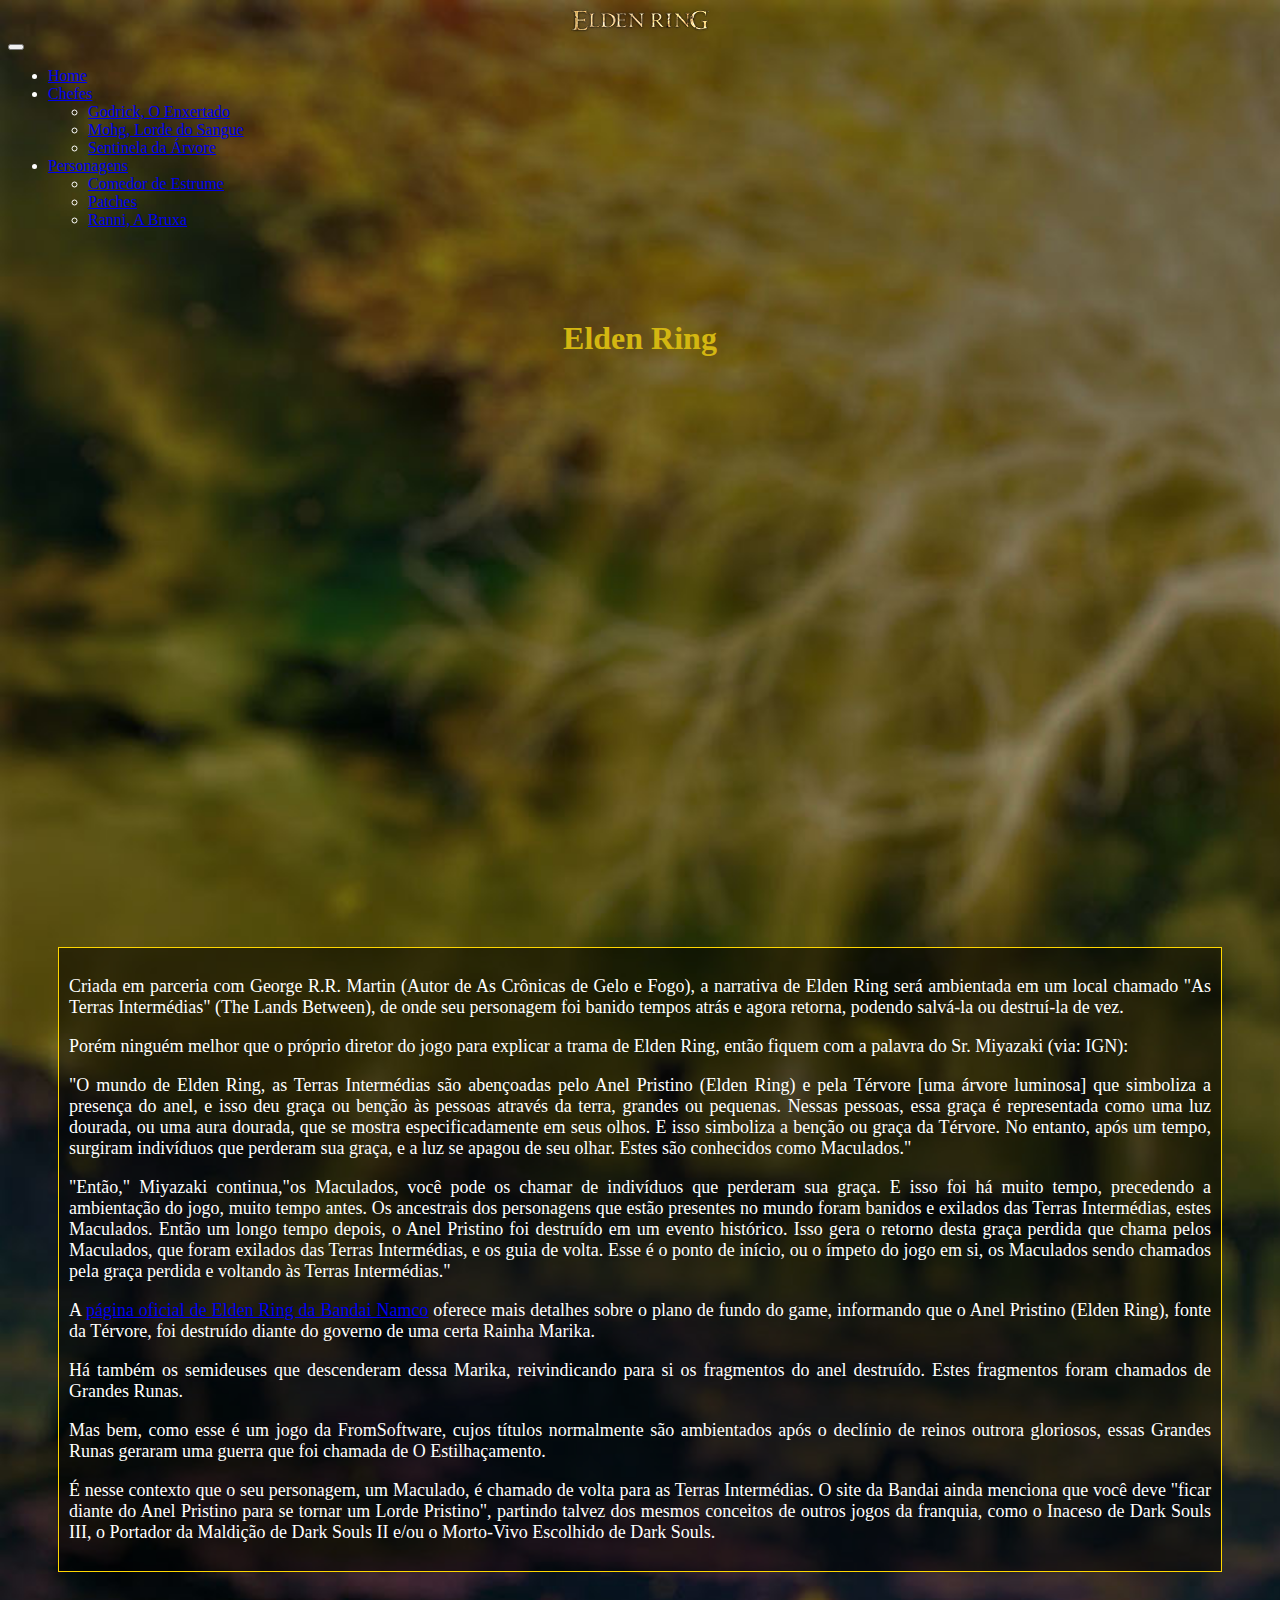
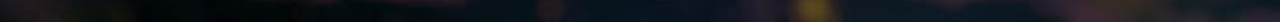
==== elden_ring/index.html @ 78fe92fc "Add files via upload" ====
<!DOCTYPE html>
<html lang="pt-br">
<head>
    <meta charset="UTF-8">
    <meta http-equiv="X-UA-Compatible" content="IE=edge">
    <meta name="viewport" content="width=device-width, initial-scale=1.0">
    <!-- CSS only -->
    <link href="https://cdn.jsdelivr.net/npm/bootstrap@5.2.1/dist/css/bootstrap.min.css" rel="stylesheet" integrity="sha384-iYQeCzEYFbKjA/T2uDLTpkwGzCiq6soy8tYaI1GyVh/UjpbCx/TYkiZhlZB6+fzT" crossorigin="anonymous">
    <link rel="stylesheet" href="css/style.css">
    <link rel="icon" href="imagens/icon.png">
    <title>Elden Ring - Index</title>
</head>
<body>
    <nav class="navbar navbar-expand-lg fixed-top navbar-dark bg-dark">
        <div class="container-fluid">
          <a class="navbar-brand" href="index.html"><img src="imagens/logo.png" alt=""></a>
          <button class="navbar-toggler" type="button" data-bs-toggle="collapse" data-bs-target="#navbarSupportedContent" aria-controls="navbarSupportedContent" aria-expanded="false" aria-label="Toggle navigation">
            <span class="navbar-toggler-icon"></span>
          </button>
          <div class="collapse navbar-collapse" id="navbarSupportedContent">
            <ul class="navbar-nav me-auto mb-2 mb-lg-0">
              <li class="nav-item">
                <a class="nav-link active" aria-current="page" href="index.html">Home</a>
              </li>
              <li class="nav-item dropdown">
                <a class="nav-link dropdown-toggle" href="#" role="button" data-bs-toggle="dropdown" aria-expanded="false">
                  Chefes
                </a>
                <ul class="dropdown-menu">
                  <li><a class="dropdown-item" href="godrick.html">Godrick, O Enxertado</a></li>
                  <li><a class="dropdown-item" href="mohg.html">Mohg, Lorde do Sangue</a></li>
                  <li><a class="dropdown-item" href="sentinela.html">Sentinela da Árvore</a></li>
                </ul>
              </li>
              <li class="nav-item dropdown">
                <a class="nav-link dropdown-toggle" href="#" role="button" data-bs-toggle="dropdown" aria-expanded="false">
                  Personagens
                </a>
                <ul class="dropdown-menu">
                  <li><a class="dropdown-item" href="estrume.html">Comedor de Estrume</a></li>
                  <li><a class="dropdown-item" href="patches.html">Patches</a></li>
                  <li><a class="dropdown-item" href="ranni.html">Ranni, A Bruxa</a></li>
                </ul>
              </li>
            </ul>
          </div>
        </div>
      </nav>
      <br>
      <br>
      <br>
      <h1 class="titulo">Elden Ring</h1>
      <br>
      <iframe class="trailer" width="700" height="500" src="https://www.youtube.com/embed/E3Huy2cdih0" title="YouTube video player" frameborder="0" allow="accelerometer; autoplay; clipboard-write; encrypted-media; gyroscope; picture-in-picture" allowfullscreen></iframe>

      <div class="conteudo">
      <p>
        Criada em parceria com George R.R. Martin (Autor de As Crônicas de Gelo e Fogo), a narrativa de Elden Ring será ambientada em um local chamado "As Terras Intermédias" (The Lands Between), de onde seu personagem foi banido tempos atrás e agora retorna, podendo salvá-la ou destruí-la de vez.
      </p>
      
      <p>
        Porém ninguém melhor que o próprio diretor do jogo para explicar a trama de Elden Ring, então fiquem com a palavra do Sr. Miyazaki (via: IGN):
      </p>
      
      <p>
        "O mundo de Elden Ring, as Terras Intermédias são abençoadas pelo Anel Pristino (Elden Ring) e pela Térvore [uma árvore luminosa] que simboliza a presença do anel, e isso deu graça ou benção às pessoas através da terra, grandes ou pequenas. Nessas pessoas, essa graça é representada como uma luz dourada, ou uma aura dourada, que se mostra especificadamente em seus olhos. E isso simboliza a benção ou graça da Térvore. No entanto, após um tempo, surgiram indivíduos que perderam sua graça, e a luz se apagou de seu olhar. Estes são conhecidos como Maculados."
      </p>

      <p>
        "Então," Miyazaki continua,"os Maculados, você pode os chamar de indivíduos que perderam sua graça. E isso foi há muito tempo, precedendo a ambientação do jogo, muito tempo antes. Os ancestrais dos personagens que estão presentes no mundo foram banidos e exilados das Terras Intermédias, estes Maculados. Então um longo tempo depois, o Anel Pristino foi destruído em um evento histórico. Isso gera o retorno desta graça perdida que chama pelos Maculados, que foram exilados das Terras Intermédias, e os guia de volta. Esse é o ponto de início, ou o ímpeto do jogo em si, os Maculados sendo chamados pela graça perdida e voltando às Terras Intermédias."
      </p>

      <p>
        A <a target="_blank" href="https://www.bandainamcoent.com/pt-br/">página oficial de Elden Ring da Bandai Namco</a> oferece mais detalhes sobre o plano de fundo do game, informando que o Anel Pristino (Elden Ring), fonte da Térvore, foi destruído diante do governo de uma certa Rainha Marika.
      </p>

      <p>
        Há também os semideuses que descenderam dessa Marika, reivindicando para si os fragmentos do anel destruído. Estes fragmentos foram chamados de Grandes Runas.
      </p>

      <p>
        Mas bem, como esse é um jogo da FromSoftware, cujos títulos normalmente são ambientados após o declínio de reinos outrora gloriosos, essas Grandes Runas geraram uma guerra que foi chamada de O Estilhaçamento.
      </p>

      <p>
        É nesse contexto que o seu personagem, um Maculado, é chamado de volta para as Terras Intermédias. O site da Bandai ainda menciona que você deve "ficar diante do Anel Pristino para se tornar um Lorde Pristino", partindo talvez dos mesmos conceitos de outros jogos da franquia, como o Inaceso de Dark Souls III, o Portador da Maldição de Dark Souls II e/ou o Morto-Vivo Escolhido de Dark Souls.
      </p>
    </div>
      
      <script src="https://cdn.jsdelivr.net/npm/@popperjs/core@2.11.6/dist/umd/popper.min.js" integrity="sha384-oBqDVmMz9ATKxIep9tiCxS/Z9fNfEXiDAYTujMAeBAsjFuCZSmKbSSUnQlmh/jp3" crossorigin="anonymous"></script>
      <script src="https://cdn.jsdelivr.net/npm/bootstrap@5.2.1/dist/js/bootstrap.min.js" integrity="sha384-7VPbUDkoPSGFnVtYi0QogXtr74QeVeeIs99Qfg5YCF+TidwNdjvaKZX19NZ/e6oz" crossorigin="anonymous"></script>
</body>
</html>
---- elden_ring/css/style.css ----
.titulo{
    font-family: 'Times New Roman', Times, serif ;
    text-align: center;
    color: rgb(212, 183, 17)
}

body{
    font-family: 'Times New Roman', Times, serif;
    background: url('../imagens/background.jpg') no-repeat;
    background-size: cover;
    color: white;
}

.trailer{
    display: block;
    margin: 0px auto;
}

.perfil{
    height: 600px;
    width: 700px;
    border-width: 1px;
    border-style: solid;
    border-color: gold;
}

img{
    display: block;
    margin: 0px auto;
   }

.frase{
    text-align: center;
    color: white
}
   
.conteudo{
    font-size:large;
    margin: 50px;
    padding: 10px;
    text-align: justify;
    background-color: #00000080;
    border-width: 1px;
    border-color: gold;
    border-style:solid
}

.titulo2{
    font-family: 'Times New Roman', Times, serif ;
    text-align: center;
    color: white
}
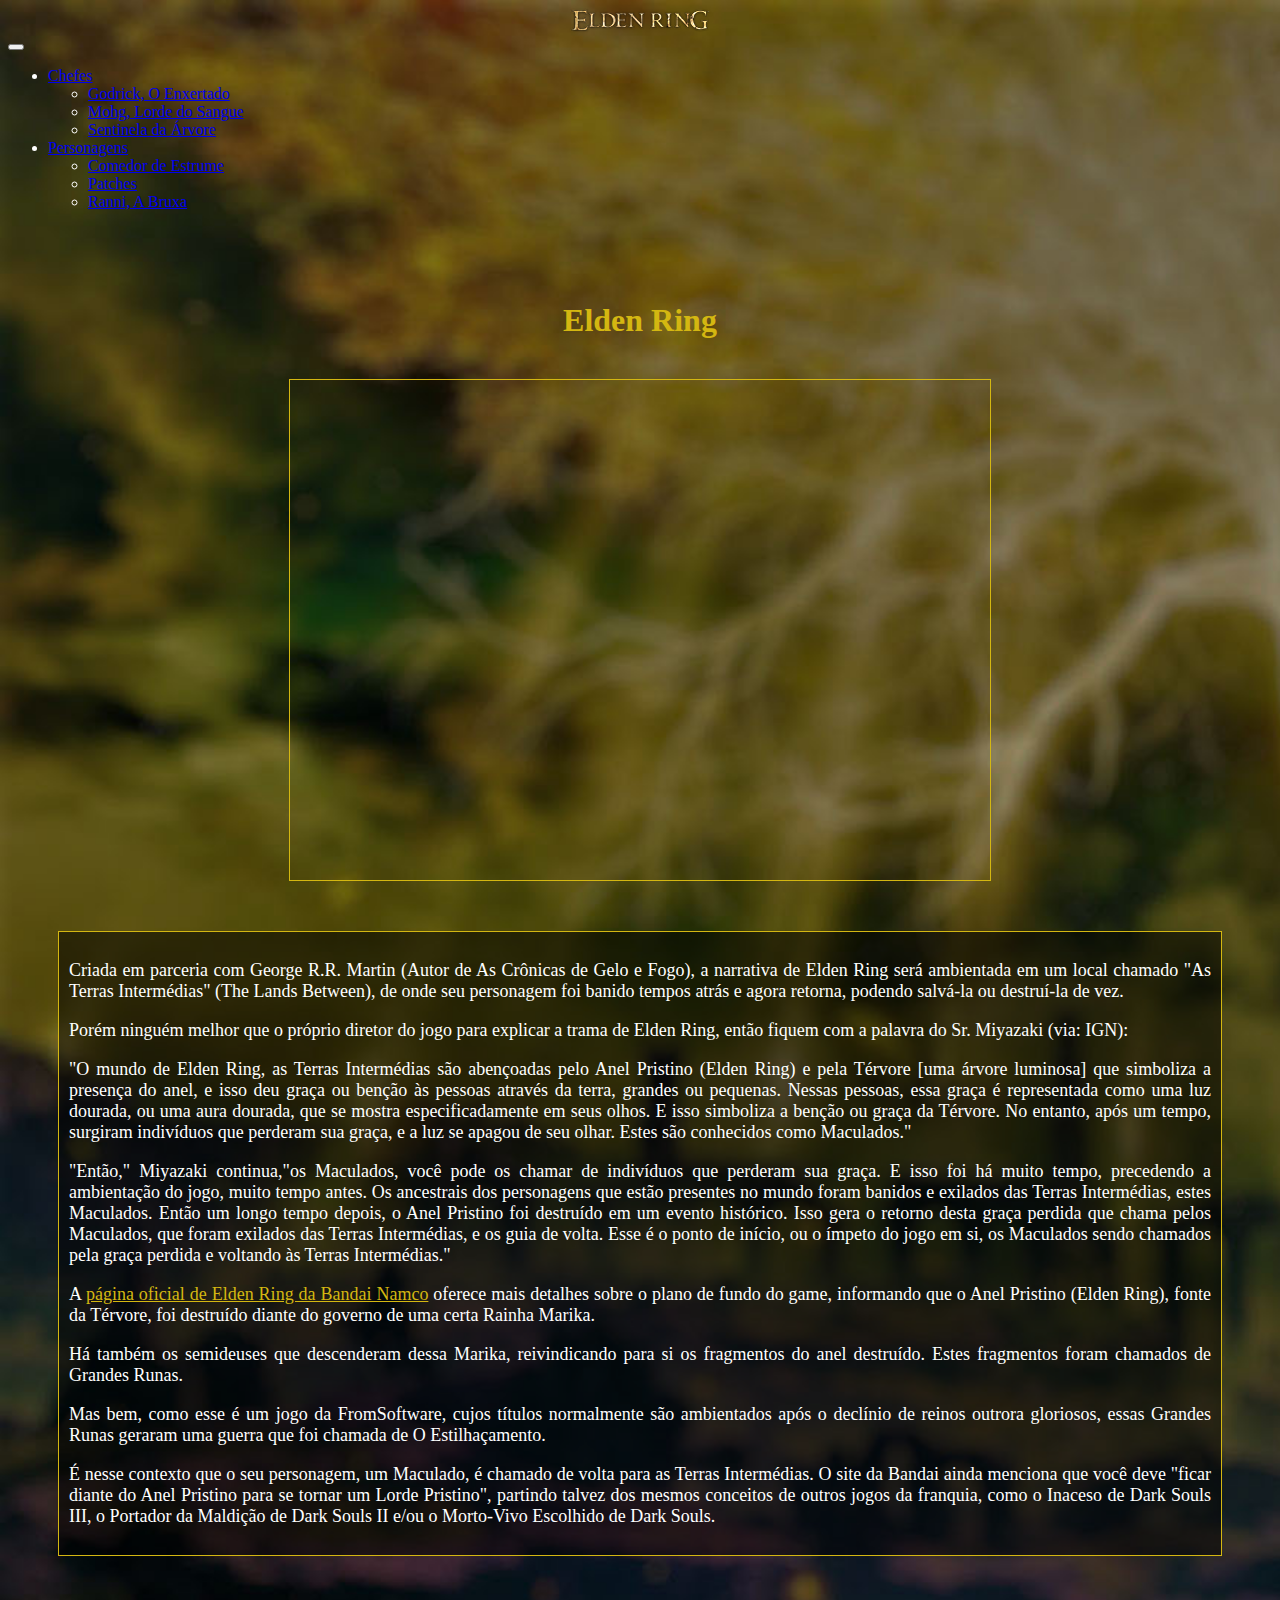
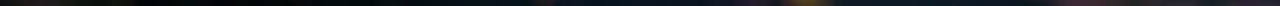
==== commit 2b7df9c3: "Add files via upload" ====
--- a/elden_ring/index.html
+++ b/elden_ring/index.html
@@ -19,9 +19,6 @@
           </button>
           <div class="collapse navbar-collapse" id="navbarSupportedContent">
             <ul class="navbar-nav me-auto mb-2 mb-lg-0">
-              <li class="nav-item">
-                <a class="nav-link active" aria-current="page" href="index.html">Home</a>
-              </li>
               <li class="nav-item dropdown">
                 <a class="nav-link dropdown-toggle" href="#" role="button" data-bs-toggle="dropdown" aria-expanded="false">
                   Chefes
@@ -71,7 +68,7 @@
       </p>
 
       <p>
-        A <a target="_blank" href="https://www.bandainamcoent.com/pt-br/">página oficial de Elden Ring da Bandai Namco</a> oferece mais detalhes sobre o plano de fundo do game, informando que o Anel Pristino (Elden Ring), fonte da Térvore, foi destruído diante do governo de uma certa Rainha Marika.
+        A <a class="link" target="_blank" href="https://www.bandainamcoent.com/pt-br/">página oficial de Elden Ring da Bandai Namco</a> oferece mais detalhes sobre o plano de fundo do game, informando que o Anel Pristino (Elden Ring), fonte da Térvore, foi destruído diante do governo de uma certa Rainha Marika.
       </p>
 
       <p>
--- a/elden_ring/css/style.css
+++ b/elden_ring/css/style.css
@@ -14,6 +14,13 @@
 .trailer{
     display: block;
     margin: 0px auto;
+    border-width: 1px;
+    border-style: solid;
+    border-color: rgb(212, 183, 17);
+}
+
+.link{
+    color: rgb(212, 183, 17);
 }
 
 .perfil{
@@ -21,7 +28,7 @@
     width: 700px;
     border-width: 1px;
     border-style: solid;
-    border-color: gold;
+    border-color: rgb(212, 183, 17);
 }
 
 img{
@@ -41,7 +48,7 @@
     text-align: justify;
     background-color: #00000080;
     border-width: 1px;
-    border-color: gold;
+    border-color: rgb(212, 183, 17);
     border-style:solid
 }
 
